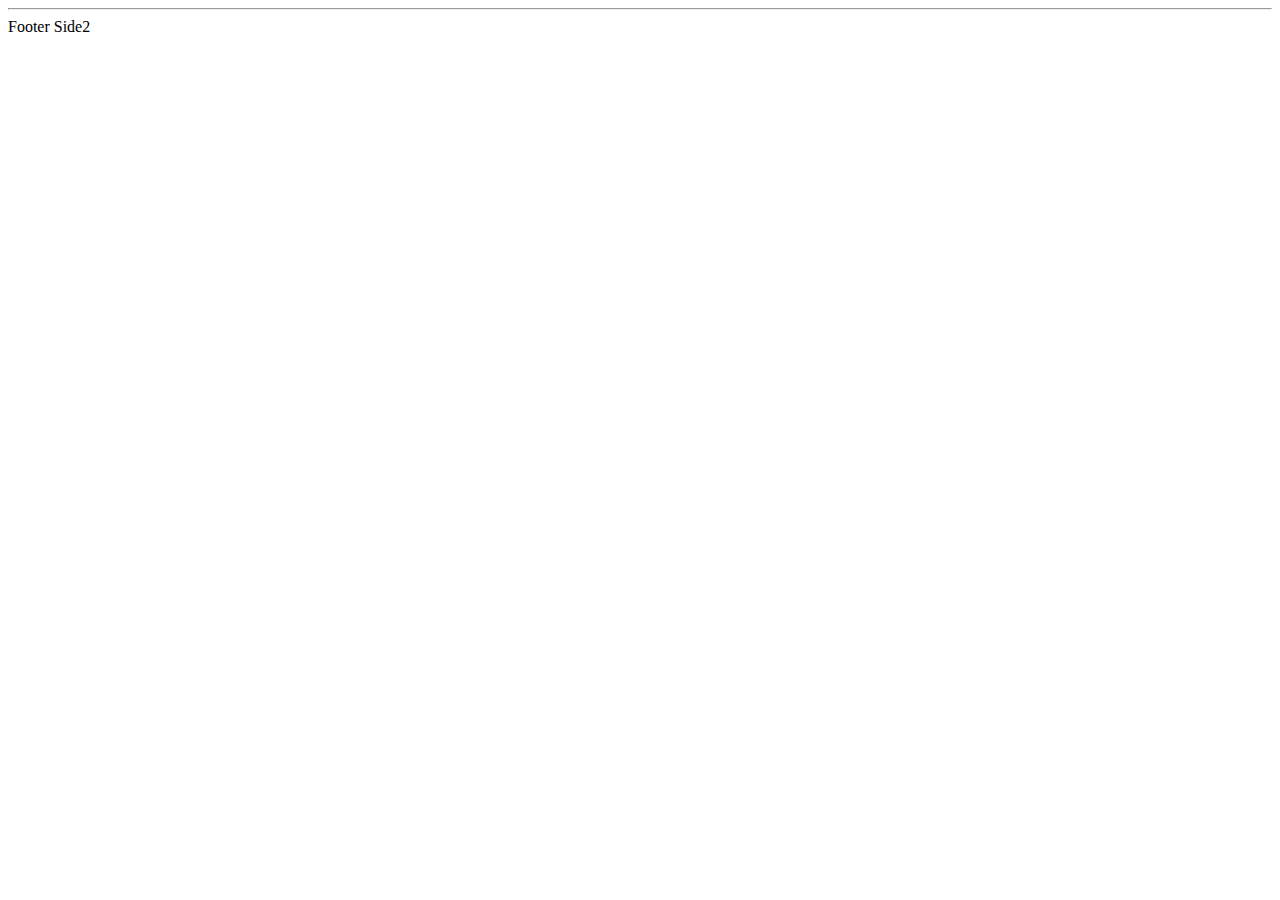
==== src/main/resources/templates/footer.html @ af8617d0 "#16- Seperate header, and footer of forum page" ====
<!DOCTYPE html>
<html lang="en" xmlns:th="http://www.thymeleaf.org">
<head>
    <meta charset="UTF-8">
    <title>Footer template</title>
</head>
<body>
    <footer>
        <hr>
        Footer Side2
    </footer>
</body>
</html>
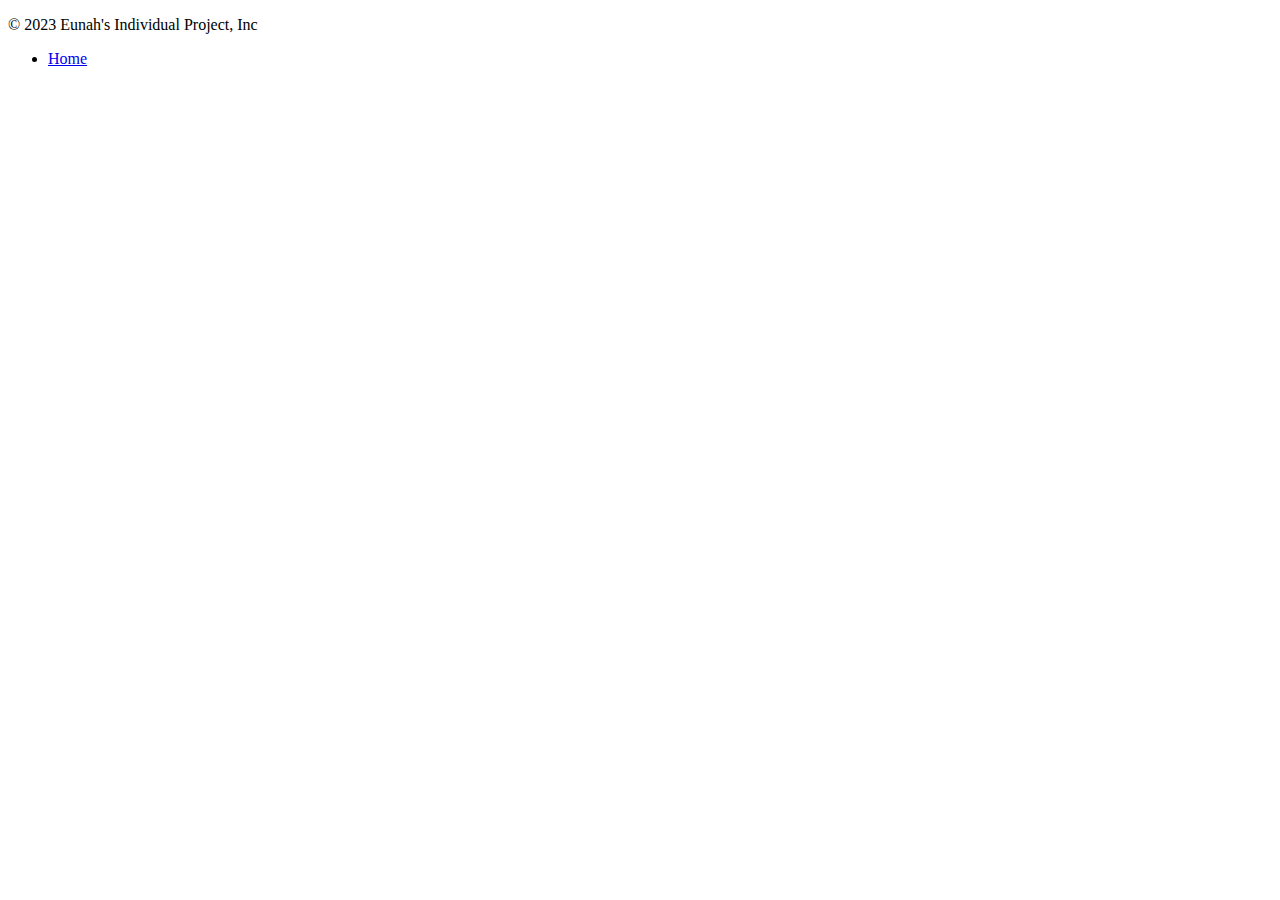
==== commit 20c618c6: "#16- Applied bootstrap to header and footer" ====
--- a/src/main/resources/templates/footer.html
+++ b/src/main/resources/templates/footer.html
@@ -5,9 +5,12 @@
     <title>Footer template</title>
 </head>
 <body>
-    <footer>
-        <hr>
-        Footer Side2
+    <footer class="container d-flex flex-wrap justify-content-between align-items-center py-3 my-4 border-top">
+        <p class="col-md-4 mb-0 text-muted">&copy; 2023 Eunah's Individual Project, Inc</p>
+
+        <ul class="nav col-md-4 justify-content-end">
+            <li class="nav-item"><a href="/" class="nav-link px-2 text-muted">Home</a></li>
+        </ul>
     </footer>
 </body>
 </html>
